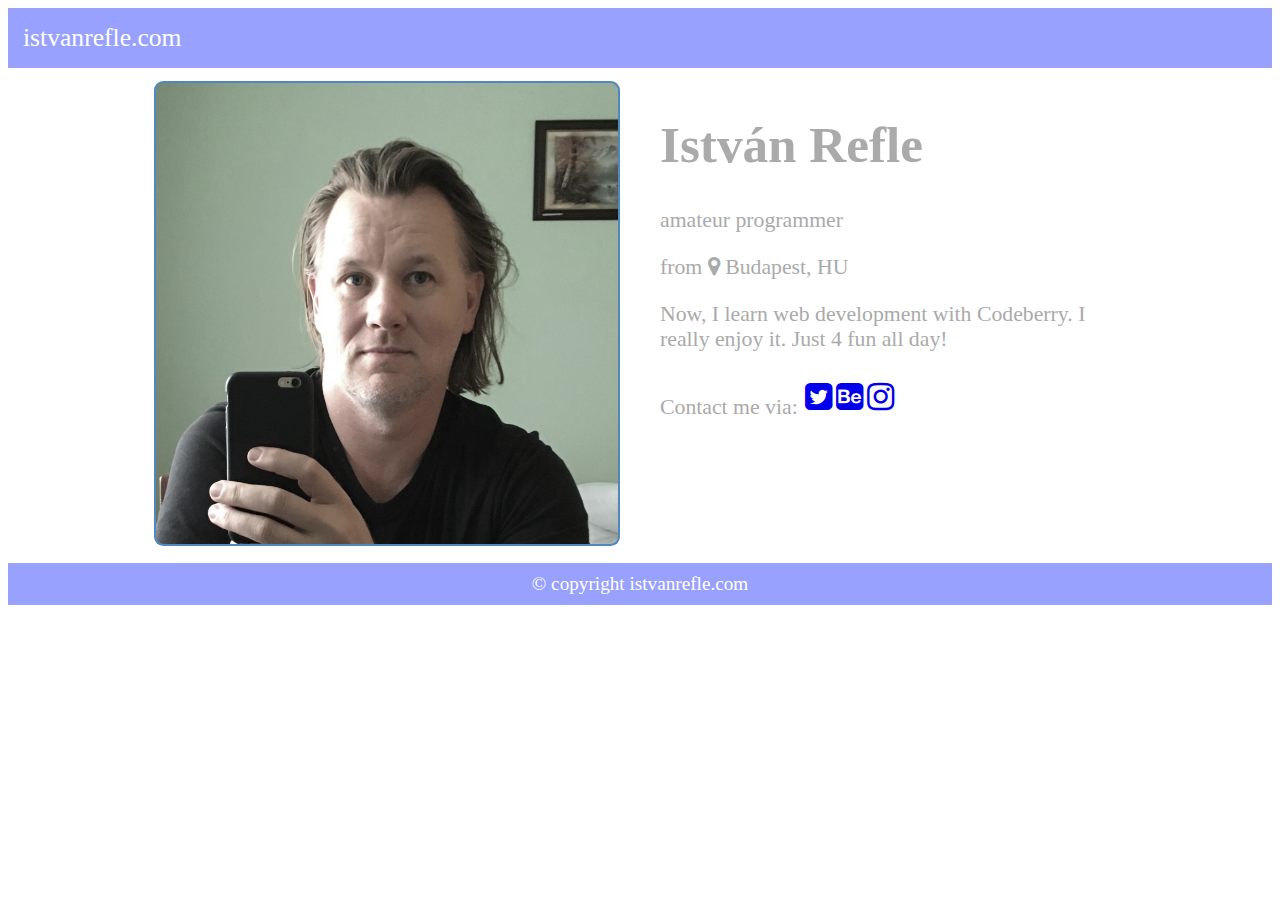
==== index.html @ 7354085d "your-commit-message" ====
<!DOCTYPE html>
<html>
<head>
	<meta name="viewport" content="width=device-width, initial-scale=1.0">
	
	<link rel="stylesheet" type="text/css" href="main.css">
	
	<link href="https://fonts.googleapis.com/css?family=Crimson+Text|Julius+Sans+One" rel="stylesheet">
	
	<link href="https://maxcdn.bootstrapcdn.com/font-awesome/4.7.0/css/font-awesome.min.css" rel="stylesheet">

</head>
	
<body style="font-family:Verdana;color:#aaaaaa;">

<div class="menu">istvanrefle.com</div>

<div class="main">
	<div class="profile-image">
		<img class="img-me" src="assets/me1-small.jpg" alt="ME">
  </div>

	<div class="about">
				<h1> István Refle </h1>
        <p class="job"> amateur programmer <p>
        <p class="location">from <i class="fa fa-map-marker"></i> Budapest, HU </p>
				<p class="memo">Now, I learn web development with Codeberry. I really enjoy it. Just 4 fun all day! </p>
				<div class="links">
        <div class="links-header">
					<p> Contact me via: </p>
				</div>
				<div class="links-data">
          <ul>
            <li><a href="https://twitter.com/irefle" title="Twitter" class="social-icon"><i class="fa fa-2x fa-twitter-square"></i></a></li>
            <li><a href="https://behance.net/#" title="Behance" class="social-icon"><i class="fa fa-2x fa-behance-square"></i></a></li>
            <li> <a href="https://instagram.com/#" title="Instagram" class="social-icon"><i class="fa fa-2x fa-instagram"></i></a></li>
          </ul>
				</div>
      </div>

	</div>
</div>

<div class=copyright>© copyright istvanrefle.com</div>

</body>
</html>
---- main.css ----
* {
  box-sizing: border-box;
}

.body{
  background: url('assets/field.jpg') no-repeat center;
  background-size:contain;	
}

.menu{
	background-color:hsla(235, 100%, 50%, 0.4);
	padding:15px;
	text-align:left;
	font-size: 2vw;
	color: white;
}

.main{
	overflow:auto;
	margin-top: 1vw;
	width: 80%;
	margin-left: auto;
	margin-right: auto;
}

.profile-image{
	float: left;
  width: 50%;
  padding: 0 20px;
}

.img-me {
	width: 100%;
  border-radius: 2%;
  padding: 2px;
  background-color: #1E90FF;
  transition: all 0.2s ease-in-out;
  filter: grayscale(50%);
}

img:hover {
  transform: scale(1.00);
	padding: 3px;
  filter: grayscale(20%);
}

.about {
	float: left;
	width: 50%;
	padding: 0 20px;
}

h1{font-size: 4vw;}
p{font-size: 1.7vw;}

.links-header{
	float: left;
	width:auto;	
}

ul {
	float: left;
	width:auto;
	list-style-type: none;
	padding: 0px;
	margin: 7px;
}
li {
  display: inline;
}

.copyright{
	background-color:hsla(235, 100%, 50%, 0.4);
	text-align:center;
	font-size: 1.5vw;
	color: white;
	padding:10px;
	margin-top:1vw;
}

@media only screen and (max-width:600px) {

	.profile-image, .about {
		width: 100%;
	}
	.about {
		text-align: center;
	}
	.links-header {
		width:50%;
		text-align: right;
	}
	.img-me {
		width: 80%;
		margin-left: 10%;
		margin-right: 10%;
	}
	
	h1{font-size: 6vw;}
	p{font-size: 2.5vw;}
}

@media only screen and (min-width:1024px) {
	.body {
		width:1024px;
	}
}
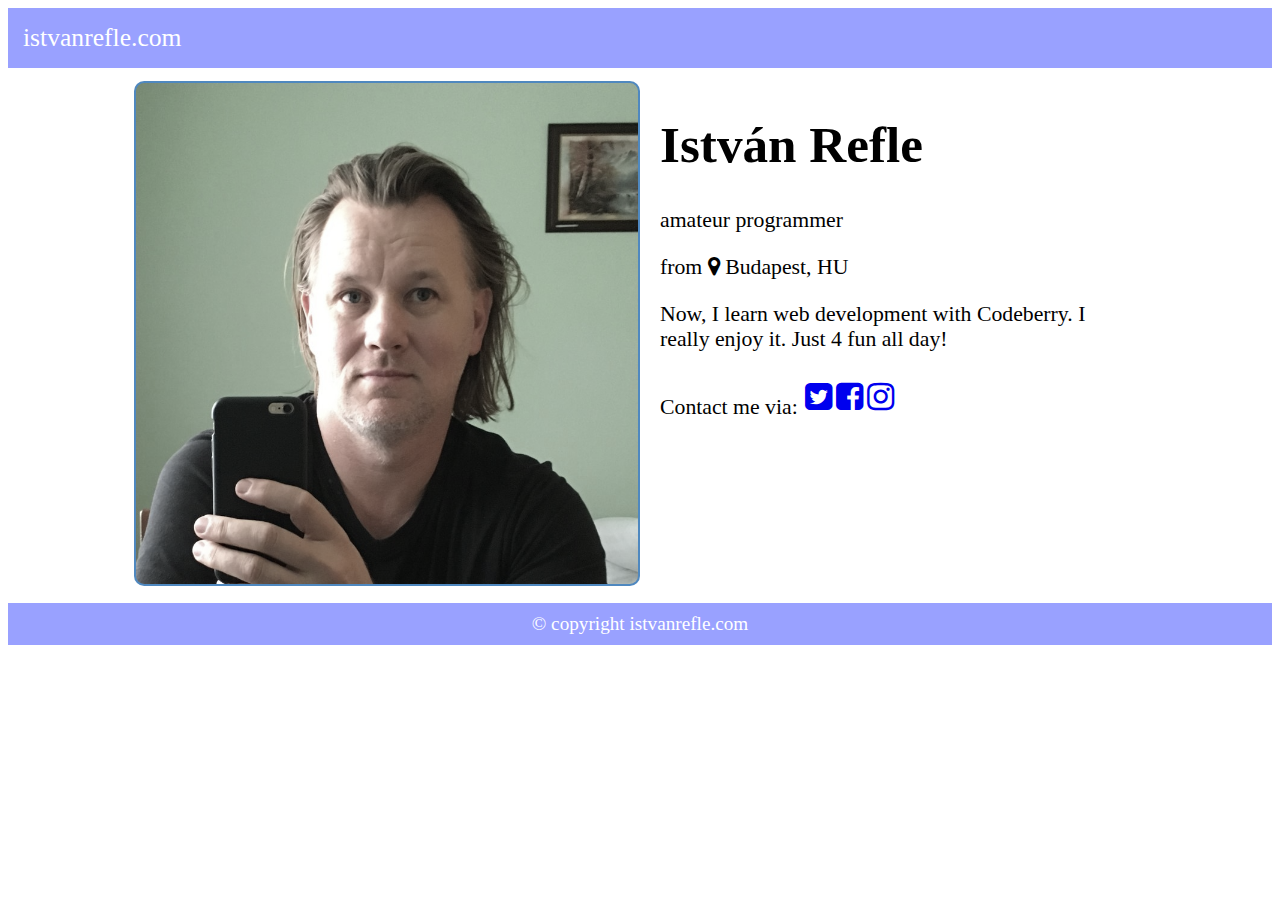
==== commit 2731d19f: "your-commit-message" ====
--- a/index.html
+++ b/index.html
@@ -1,5 +1,5 @@
 <!DOCTYPE html>
-<html>
+<html lang="hu">
 <head>
 	<meta name="viewport" content="width=device-width, initial-scale=1.0">
 	
@@ -11,33 +11,34 @@
 
 </head>
 	
-<body style="font-family:Verdana;color:#aaaaaa;">
+<body>
 
 <div class="menu">istvanrefle.com</div>
 
 <div class="main">
 	<div class="profile-image">
-		<img class="img-me" src="assets/me1-small.jpg" alt="ME">
+		<a target="_blank" href="index-me.html">
+			<img class="img-me" src="assets/me1-small.jpg" alt="More about Me">
+		</a>
   </div>
 
 	<div class="about">
-				<h1> István Refle </h1>
-        <p class="job"> amateur programmer <p>
-        <p class="location">from <i class="fa fa-map-marker"></i> Budapest, HU </p>
-				<p class="memo">Now, I learn web development with Codeberry. I really enjoy it. Just 4 fun all day! </p>
-				<div class="links">
-        <div class="links-header">
-					<p> Contact me via: </p>
-				</div>
-				<div class="links-data">
-          <ul>
-            <li><a href="https://twitter.com/irefle" title="Twitter" class="social-icon"><i class="fa fa-2x fa-twitter-square"></i></a></li>
-            <li><a href="https://behance.net/#" title="Behance" class="social-icon"><i class="fa fa-2x fa-behance-square"></i></a></li>
-            <li> <a href="https://instagram.com/#" title="Instagram" class="social-icon"><i class="fa fa-2x fa-instagram"></i></a></li>
-          </ul>
-				</div>
-      </div>
-
+		<h1> István Refle </h1>
+		<p class="job"> amateur programmer <p>
+		<p class="location">from <i class="fa fa-map-marker"></i> Budapest, HU </p>
+		<p class="memo">Now, I learn web development with Codeberry. I really enjoy it. Just 4 fun all day! </p>
+		<div class="links">
+			<div class="links-header">
+				<p> Contact me via: </p>
+			</div>
+			<div class="links-data">
+				<ul>
+					<li><a href="https://www.twitter.com/#irefle" title="Twitter" class="social-icon"><i class="fa fa-2x fa-twitter-square"></i></a></li>
+					<li><a href="https://www.facebook.com/#istvanrefle" title="Facebook" class="social-icon"><i class="fa fa-2x fa-facebook-square"></i></a></li>
+					<li><a href="https://www.instagram.com/#istvanrefle" title="Instagram" class="social-icon"><i class="fa fa-2x fa-instagram"></i></a></li>
+				</ul>
+			</div>
+		</div>
 	</div>
 </div>
 
--- a/main.css
+++ b/main.css
@@ -3,8 +3,8 @@
 }
 
 .body{
-  background: url('assets/field.jpg') no-repeat center;
-  background-size:contain;	
+	font-family:Verdana;
+	color:darkgray;
 }
 
 .menu{
@@ -26,7 +26,7 @@
 .profile-image{
 	float: left;
   width: 50%;
-  padding: 0 20px;
+  padding: 0 auto;
 }
 
 .img-me {
@@ -38,7 +38,7 @@
   filter: grayscale(50%);
 }
 
-img:hover {
+.img-me:hover {
   transform: scale(1.00);
 	padding: 3px;
   filter: grayscale(20%);
@@ -93,7 +93,6 @@
 	.img-me {
 		width: 80%;
 		margin-left: 10%;
-		margin-right: 10%;
 	}
 	
 	h1{font-size: 6vw;}
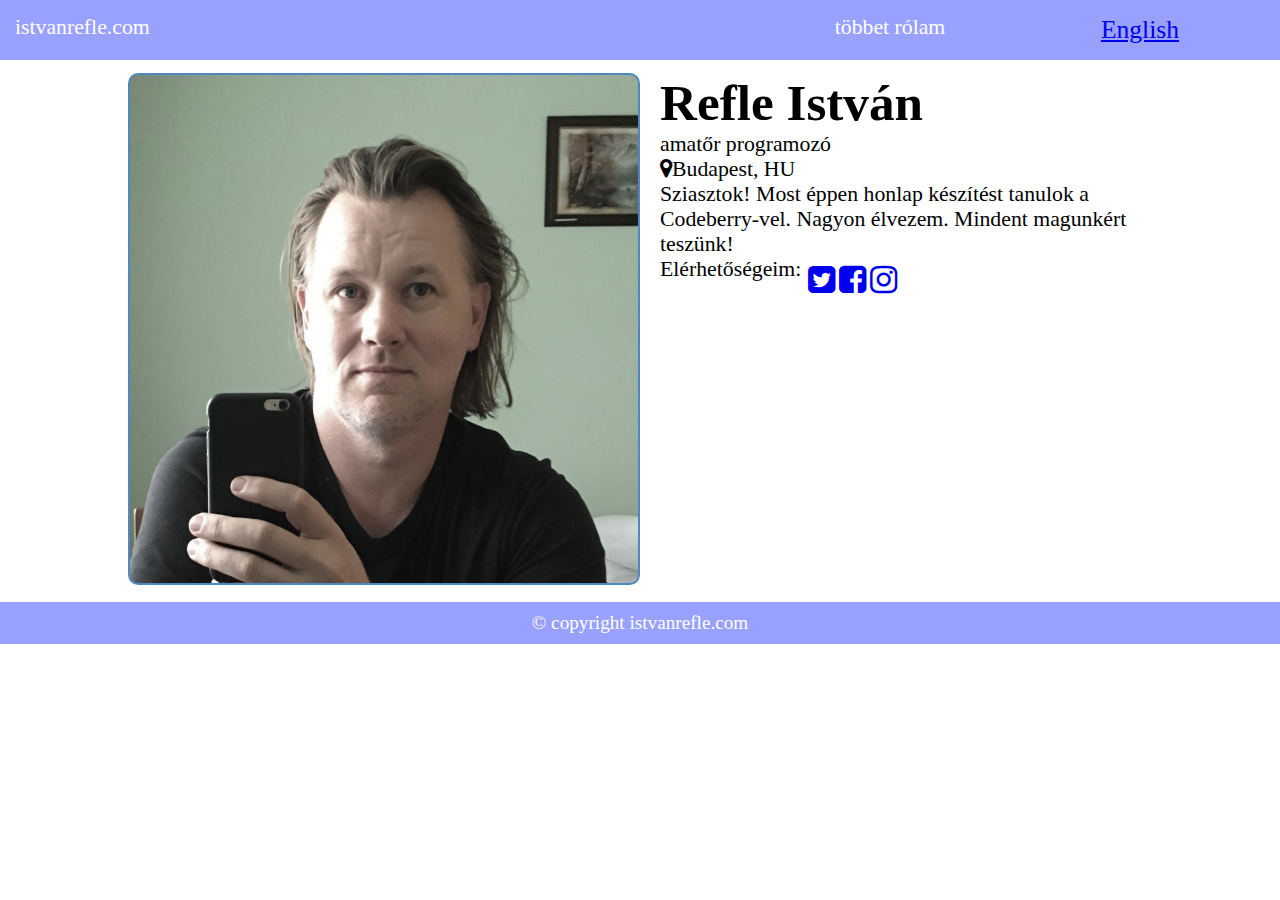
==== commit 14d83f4d: "your-commit-message" ====
--- a/index.html
+++ b/index.html
@@ -13,23 +13,33 @@
 	
 <body>
 
-<div class="menu">istvanrefle.com</div>
+<div class="menu">
+	<div>
+		<p class="backhome">istvanrefle.com</p>
+	</div>
+	<div>
+		<p class="aboutme">többet rólam</p>
+	</div>
+	<div>
+		<span class="langchooser" title="to Englsih"><a lang="en" href="index-en.html">English</a></span>
+	</div>	
+</div>
 
 <div class="main">
 	<div class="profile-image">
-		<a target="_blank" href="index-me.html">
-			<img class="img-me" src="assets/me1-small.jpg" alt="More about Me">
+		<a target="_self" href="index-me-hu.html">
+			<img class="img-me" src="assets/me1-small.jpg" alt="többet rólam">
 		</a>
   </div>
 
 	<div class="about">
-		<h1> István Refle </h1>
-		<p class="job"> amateur programmer <p>
-		<p class="location">from <i class="fa fa-map-marker"></i> Budapest, HU </p>
-		<p class="memo">Now, I learn web development with Codeberry. I really enjoy it. Just 4 fun all day! </p>
+		<h1>Refle István</h1>
+		<p class="job"> amatőr programozó <p>
+		<p class="location"><i class="fa fa-map-marker"></i>Budapest, HU</p>
+		<p class="memo">Sziasztok! Most éppen honlap készítést tanulok a Codeberry-vel. Nagyon élvezem. Mindent magunkért teszünk!</p>
 		<div class="links">
 			<div class="links-header">
-				<p> Contact me via: </p>
+				<p>Elérhetőségeim:</p>
 			</div>
 			<div class="links-data">
 				<ul>
--- a/main.css
+++ b/main.css
@@ -1,5 +1,8 @@
 * {
   box-sizing: border-box;
+	margin: 0;
+	padding: 0;
+	
 }
 
 .body{
@@ -13,6 +16,29 @@
 	text-align:left;
 	font-size: 2vw;
 	color: white;
+	overflow:auto;
+}
+
+.backhome {
+	float: left;
+	width:60%;
+}
+
+.aboutme {
+	float: left;
+	width: 20%;
+	text-align: center;
+	
+}
+
+.langchooser {
+	float: left;
+	width: 20%;
+	text-align: center;
+}
+
+.langchooser.hover {
+	border: 1px solid red;
 }
 
 .main{
@@ -41,7 +67,7 @@
 .img-me:hover {
   transform: scale(1.00);
 	padding: 3px;
-  filter: grayscale(20%);
+  filter: grayscale(10%);
 }
 
 .about {
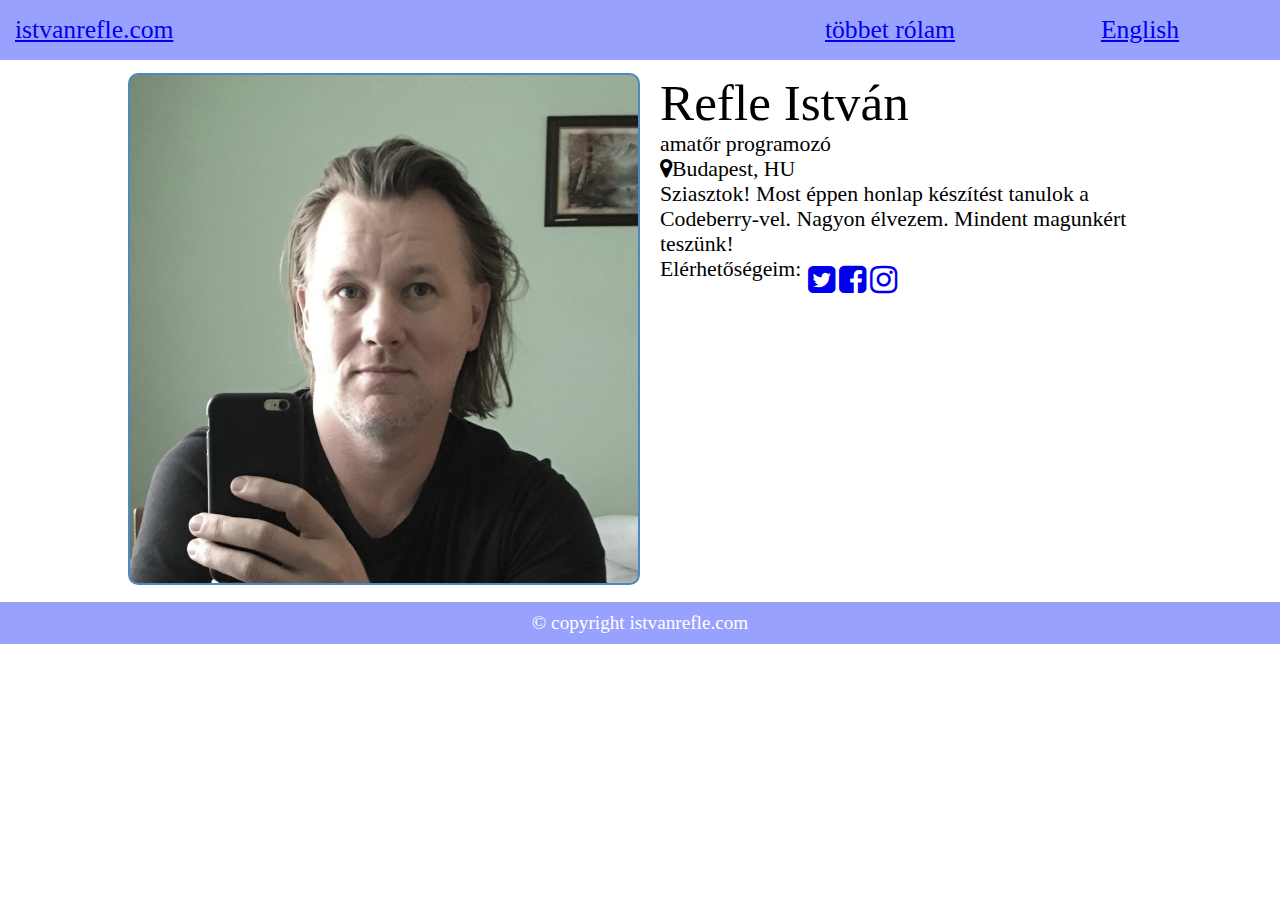
==== commit ee1a8283: "your-commit-message" ====
--- a/index.html
+++ b/index.html
@@ -14,14 +14,14 @@
 <body>
 
 <div class="menu">
-	<div>
-		<p class="backhome">istvanrefle.com</p>
+	<div class="backhome">
+		<span title="Kezdőlapra"><a href="index.html">istvanrefle.com</a></span>
 	</div>
-	<div>
-		<p class="aboutme">többet rólam</p>
+	<div class="aboutme">
+		<span title="többet rólam"><a href="index-me-hu.html">többet rólam</a></span>
 	</div>
-	<div>
-		<span class="langchooser" title="to Englsih"><a lang="en" href="index-en.html">English</a></span>
+	<div class="langchooser">
+		<span title="to Englsih"><a lang="en" href="index-en.html">English</a></span>
 	</div>	
 </div>
 
--- a/main.css
+++ b/main.css
@@ -1,8 +1,35 @@
+/* ==== A SIMPLE CSS RESET FROM ERIC MEYER ==== */
+
+html, body, div, span, applet, object, iframe,
+h1, h2, h3, h4, h5, h6, p, blockquote, pre,
+a, abbr, acronym, address, big, cite, code,
+del, dfn, em, img, ins, kbd, q, s, samp,
+small, strike, strong, sub, sup, tt, var,
+b, u, i, center,
+dl, dt, dd, ol, ul, li,
+fieldset, form, label, legend,
+table, caption, tbody, tfoot, thead, tr, th, td,
+article, aside, canvas, details, embed,
+figure, figcaption, footer, header, hgroup,
+menu, nav, output, ruby, section, summary,
+time, mark, audio, video {
+	margin: 0;
+	padding: 0;
+	border: 0;
+	font-size: 100%;
+	font: inherit;
+	vertical-align: baseline;
+}
+/* HTML5 display-role reset for older browsers */
+article, aside, details, figcaption, figure,
+footer, header, hgroup, menu, nav, section {
+	display: block;
+}
+
 * {
   box-sizing: border-box;
 	margin: 0;
 	padding: 0;
-	
 }
 
 .body{
@@ -67,7 +94,7 @@
 .img-me:hover {
   transform: scale(1.00);
 	padding: 3px;
-  filter: grayscale(10%);
+  filter: grayscale(20%);
 }
 
 .about {
@@ -123,10 +150,15 @@
 	
 	h1{font-size: 6vw;}
 	p{font-size: 2.5vw;}
+	
+	.menu, .backhome, .aboutme, .langchooser {
+		width: 100%;
+		margin: 1px;
+	}
 }
 
 @media only screen and (min-width:1024px) {
 	.body {
-		width:1024px;
+		width:800px;
 	}
 }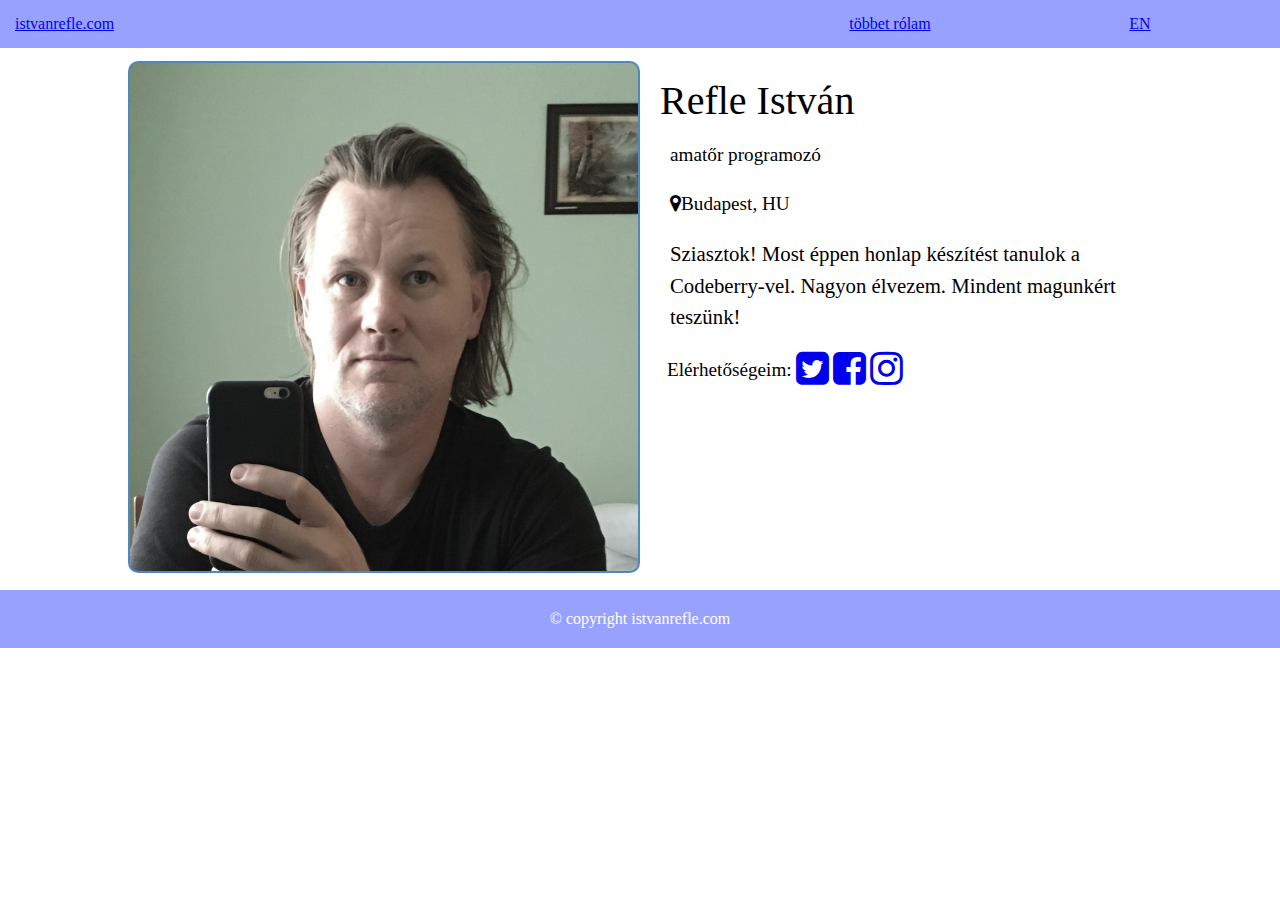
==== commit a2ee9100: "your-commit-message" ====
--- a/index.html
+++ b/index.html
@@ -21,7 +21,7 @@
 		<span title="többet rólam"><a href="index-me-hu.html">többet rólam</a></span>
 	</div>
 	<div class="langchooser">
-		<span title="to Englsih"><a lang="en" href="index-en.html">English</a></span>
+		<span title="to Englsih"><a lang="en" href="index-en.html">EN</a></span>
 	</div>	
 </div>
 
@@ -38,11 +38,10 @@
 		<p class="location"><i class="fa fa-map-marker"></i>Budapest, HU</p>
 		<p class="memo">Sziasztok! Most éppen honlap készítést tanulok a Codeberry-vel. Nagyon élvezem. Mindent magunkért teszünk!</p>
 		<div class="links">
-			<div class="links-header">
-				<p>Elérhetőségeim:</p>
-			</div>
+			<div class="links-header"></div>
 			<div class="links-data">
 				<ul>
+					<li>Elérhetőségeim:</li>
 					<li><a href="https://www.twitter.com/#irefle" title="Twitter" class="social-icon"><i class="fa fa-2x fa-twitter-square"></i></a></li>
 					<li><a href="https://www.facebook.com/#istvanrefle" title="Facebook" class="social-icon"><i class="fa fa-2x fa-facebook-square"></i></a></li>
 					<li><a href="https://www.instagram.com/#istvanrefle" title="Instagram" class="social-icon"><i class="fa fa-2x fa-instagram"></i></a></li>
--- a/main.css
+++ b/main.css
@@ -37,11 +37,19 @@
 	color:darkgray;
 }
 
+h1{font-size: 2.5rem;}
+li{font-size: 1.2rem;}
+.menu{font-size: 1.5rem;}
+
+.job{padding: 10px; font-size: 1.2rem;}
+.location{padding: 10px; font-size: 1.2rem;}
+.memo{padding: 10px; font-size: 1.3rem;}
+
 .menu{
 	background-color:hsla(235, 100%, 50%, 0.4);
 	padding:15px;
 	text-align:left;
-	font-size: 2vw;
+	font-size: 1rem;
 	color: white;
 	overflow:auto;
 }
@@ -55,7 +63,6 @@
 	float: left;
 	width: 20%;
 	text-align: center;
-	
 }
 
 .langchooser {
@@ -100,11 +107,10 @@
 .about {
 	float: left;
 	width: 50%;
-	padding: 0 20px;
+	margin: 10px auto;
+	padding: 0px 20px;
+	line-height: 1.5;
 }
-
-h1{font-size: 4vw;}
-p{font-size: 1.7vw;}
 
 .links-header{
 	float: left;
@@ -120,24 +126,36 @@
 }
 li {
   display: inline;
+	vertical-align: middle;
 }
 
 .copyright{
 	background-color:hsla(235, 100%, 50%, 0.4);
 	text-align:center;
-	font-size: 1.5vw;
+	font-size: 1rem;
 	color: white;
-	padding:10px;
+	padding: 20px;
 	margin-top:1vw;
+	//*position: absolute; bottom: 0; width:100%;*//
 }
 
-@media only screen and (max-width:600px) {
+@media only screen and (max-width:1024px) {
 
-	.profile-image, .about {
+	.menu, .backhome, .aboutme, .langchooser {
 		width: 100%;
+	}
+
+	.langchooser{
+		text-align: right;
+		}
+	
+	.profile-image {
+		margin-left: 20%;
+		width: 60%;
 	}
 	.about {
 		text-align: center;
+		width: 100%;
 	}
 	.links-header {
 		width:50%;
@@ -148,17 +166,26 @@
 		margin-left: 10%;
 	}
 	
-	h1{font-size: 6vw;}
-	p{font-size: 2.5vw;}
+	h1{font-size: 2.5rem;}
+	li{font-size: 1.2rem;}
+	.menu{font-size: 1.0rem;}
+
+	.job{padding: 10px; font-size: 1.2rem;}
+	.location{padding: 10px; font-size: 1.2rem;}
+	.memo{padding: 10px; font-size: 1.3rem;}
 	
-	.menu, .backhome, .aboutme, .langchooser {
-		width: 100%;
-		margin: 1px;
-	}
 }
 
-@media only screen and (min-width:1024px) {
-	.body {
-		width:800px;
+@media only screen and (max-width:1024px) {
+
+	.main {
+		width:100%;
+	}
+	
+}
+
+@media only screen and (min-width:1440px) {
+	.main {
+		width:50%;
 	}
 }